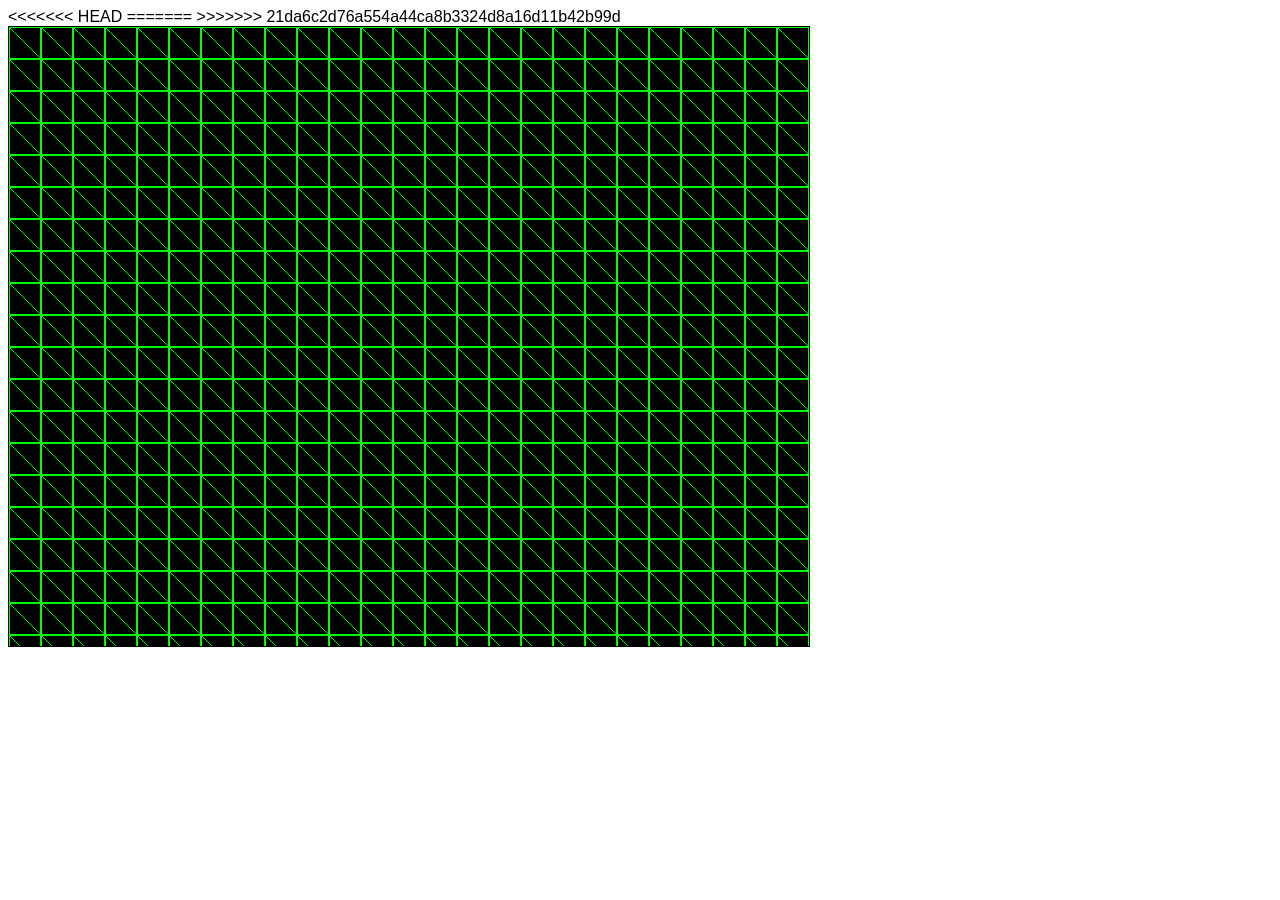
==== finalGame/index.html @ 874dab7b "commiting again to push" ====
<!DOCTYPE html> 
<html lang="en"> 
<head> 
	<meta charset="UTF-8" />
	<title>hi grader</title>
	<script type="text/javascript" src="../framework/phaser.min.js"></script>
<<<<<<< HEAD
	<script type="text/javascript" src="js/MainMenu.js"></script>
	<script type="text/javascript" src="js/Play.js"></script>
	<script type="text/javascript" src="js/GameOver.js"></script>
	<script type="text/javascript" src="js/Planet.js"></script>
	<script type="text/javascript" src="js/Instructions.js"></script>
=======
	<script type="text/javascript" src="js/states/MainMenu.js"></script>
	<script type="text/javascript" src="js/states/Play.js"></script>
	<script type="text/javascript" src="js/states/GameOver.js"></script>
	<script type="text/javascript" src="js/prefabs/Planet.js"></script>
	<script type="text/javascript" src="js/prefabs/Trail.js"></script>
>>>>>>> 21da6c2d76a554a44ca8b3324d8a16d11b42b99d
	
	<link rel="stylesheet" type="text/css" href="css/styles.css">
</head>
<body>
	<!-- We don't need anything in the <body> -->
	<!-- Phaser will make the <canvas> element for us 👍 -->
</body>
</html>
---- finalGame/css/styles.css ----
body {
	font-family: Helvetica;
}

canvas {
	border: 1px solid black;
}
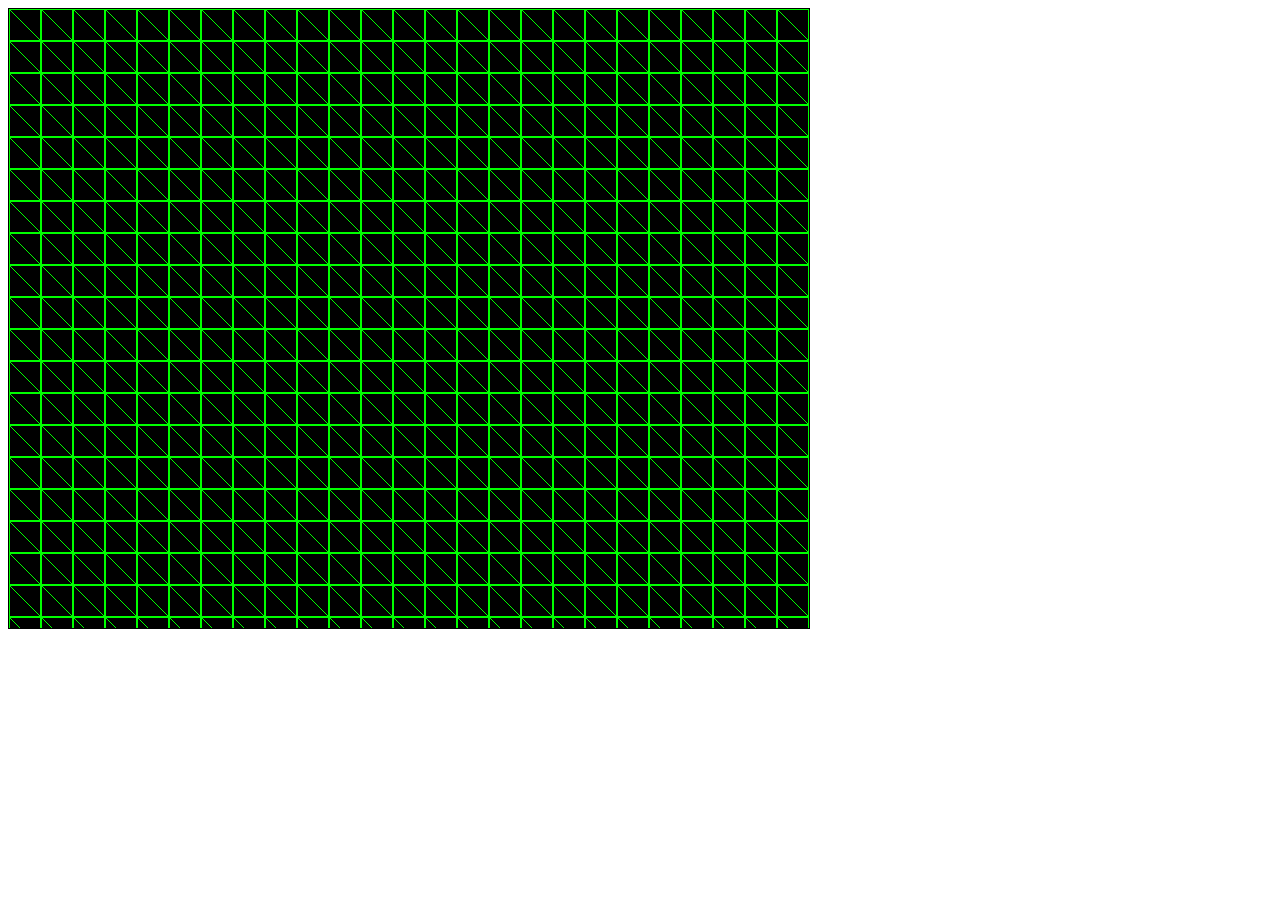
==== commit e3036316: "Last commit before branching, cleaned up files" ====
--- a/finalGame/index.html
+++ b/finalGame/index.html
@@ -3,20 +3,14 @@
 <head> 
 	<meta charset="UTF-8" />
 	<title>hi grader</title>
+	
 	<script type="text/javascript" src="../framework/phaser.min.js"></script>
-<<<<<<< HEAD
-	<script type="text/javascript" src="js/MainMenu.js"></script>
-	<script type="text/javascript" src="js/Play.js"></script>
-	<script type="text/javascript" src="js/GameOver.js"></script>
-	<script type="text/javascript" src="js/Planet.js"></script>
-	<script type="text/javascript" src="js/Instructions.js"></script>
-=======
 	<script type="text/javascript" src="js/states/MainMenu.js"></script>
+	<script type="text/javascript" src="js/states/Instructions.js"></script>
 	<script type="text/javascript" src="js/states/Play.js"></script>
 	<script type="text/javascript" src="js/states/GameOver.js"></script>
 	<script type="text/javascript" src="js/prefabs/Planet.js"></script>
 	<script type="text/javascript" src="js/prefabs/Trail.js"></script>
->>>>>>> 21da6c2d76a554a44ca8b3324d8a16d11b42b99d
 	
 	<link rel="stylesheet" type="text/css" href="css/styles.css">
 </head>
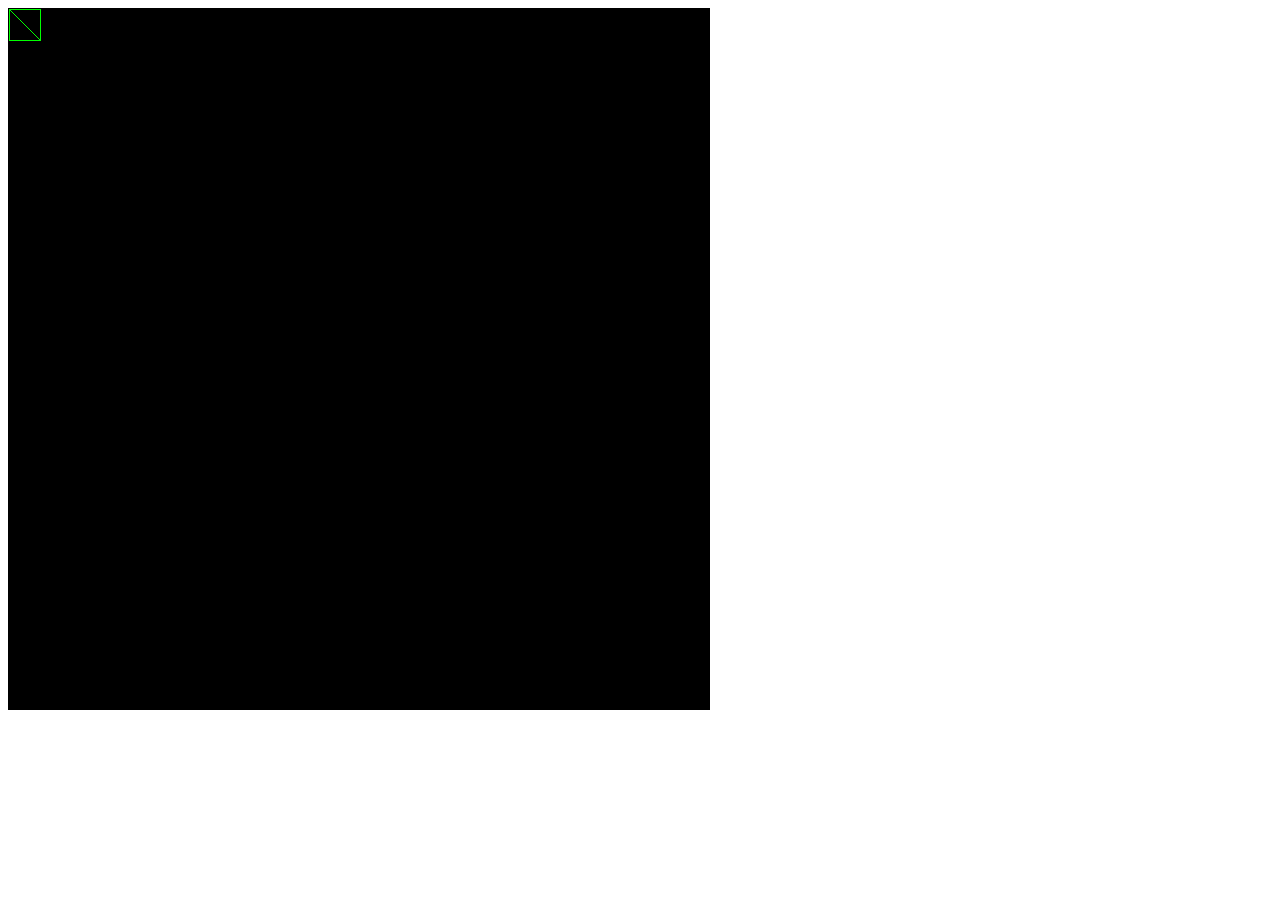
==== commit 58785bc3: "Made a camera center prefab, and worked on the trail, the trail is not finished yet" ====
--- a/finalGame/index.html
+++ b/finalGame/index.html
@@ -9,6 +9,7 @@
 	<script type="text/javascript" src="js/states/Instructions.js"></script>
 	<script type="text/javascript" src="js/states/Play.js"></script>
 	<script type="text/javascript" src="js/states/GameOver.js"></script>
+	<script type="text/javascript" src="js/prefabs/CameraCenter.js"></script>
 	<script type="text/javascript" src="js/prefabs/Planet.js"></script>
 	<script type="text/javascript" src="js/prefabs/Trail.js"></script>
 	
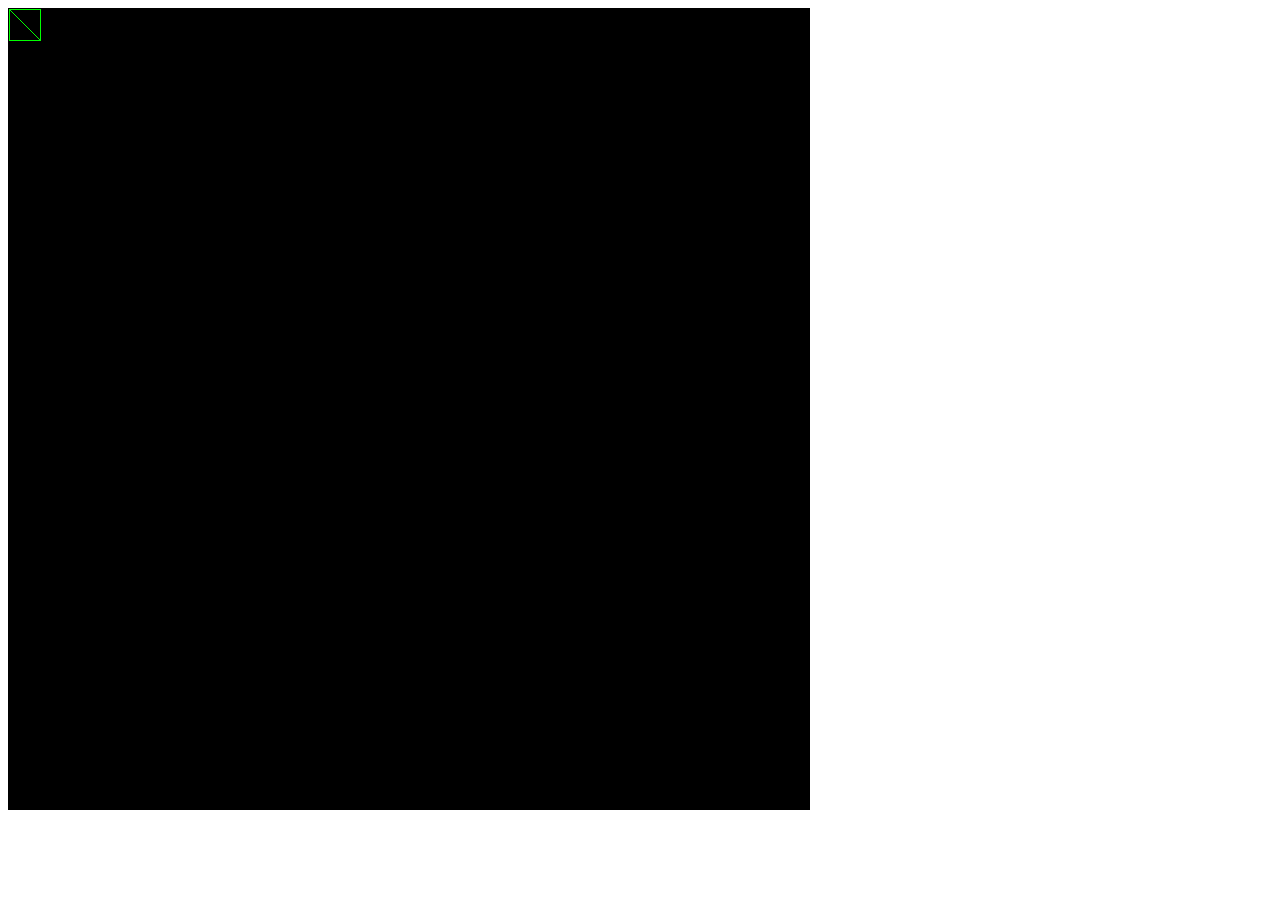
==== commit ec3f6bd2: "Implemented Death Animation among other less glamorous things - renamed planet to GBody (gravity bod" ====
--- a/finalGame/index.html
+++ b/finalGame/index.html
@@ -10,7 +10,7 @@
 	<script type="text/javascript" src="js/states/Play.js"></script>
 	<script type="text/javascript" src="js/states/GameOver.js"></script>
 	<script type="text/javascript" src="js/prefabs/CameraCenter.js"></script>
-	<script type="text/javascript" src="js/prefabs/Planet.js"></script>
+	<script type="text/javascript" src="js/prefabs/GBody.js"></script>
 	<script type="text/javascript" src="js/prefabs/Trail.js"></script>
 	
 	<link rel="stylesheet" type="text/css" href="css/styles.css">
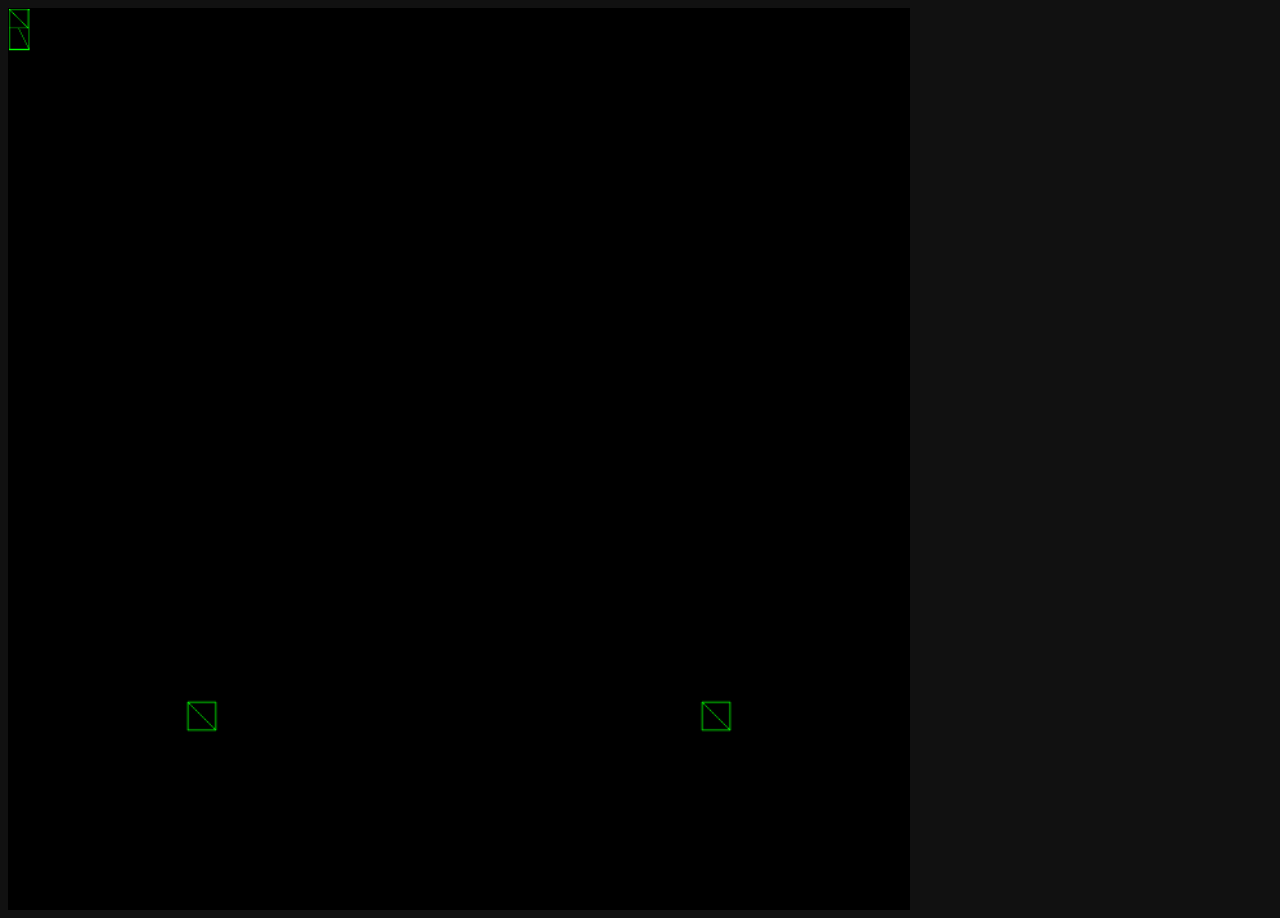
==== commit a9d66dd0: "Music is almost completely implemented, Pregame and Tutorial states are set up but need content" ====
--- a/finalGame/index.html
+++ b/finalGame/index.html
@@ -6,7 +6,8 @@
 	
 	<script type="text/javascript" src="../framework/phaser.min.js"></script>
 	<script type="text/javascript" src="js/states/MainMenu.js"></script>
-	<script type="text/javascript" src="js/states/Instructions.js"></script>
+	<script type="text/javascript" src="js/states/Tutorial.js"></script>
+	<script type="text/javascript" src="js/states/PreGame.js"></script>
 	<script type="text/javascript" src="js/states/Play.js"></script>
 	<script type="text/javascript" src="js/states/GameOver.js"></script>
 	<script type="text/javascript" src="js/prefabs/CameraCenter.js"></script>
--- a/finalGame/css/styles.css
+++ b/finalGame/css/styles.css
@@ -1,5 +1,6 @@
 body {
 	font-family: Helvetica;
+	background-color: #111111;
 }
 
 canvas {
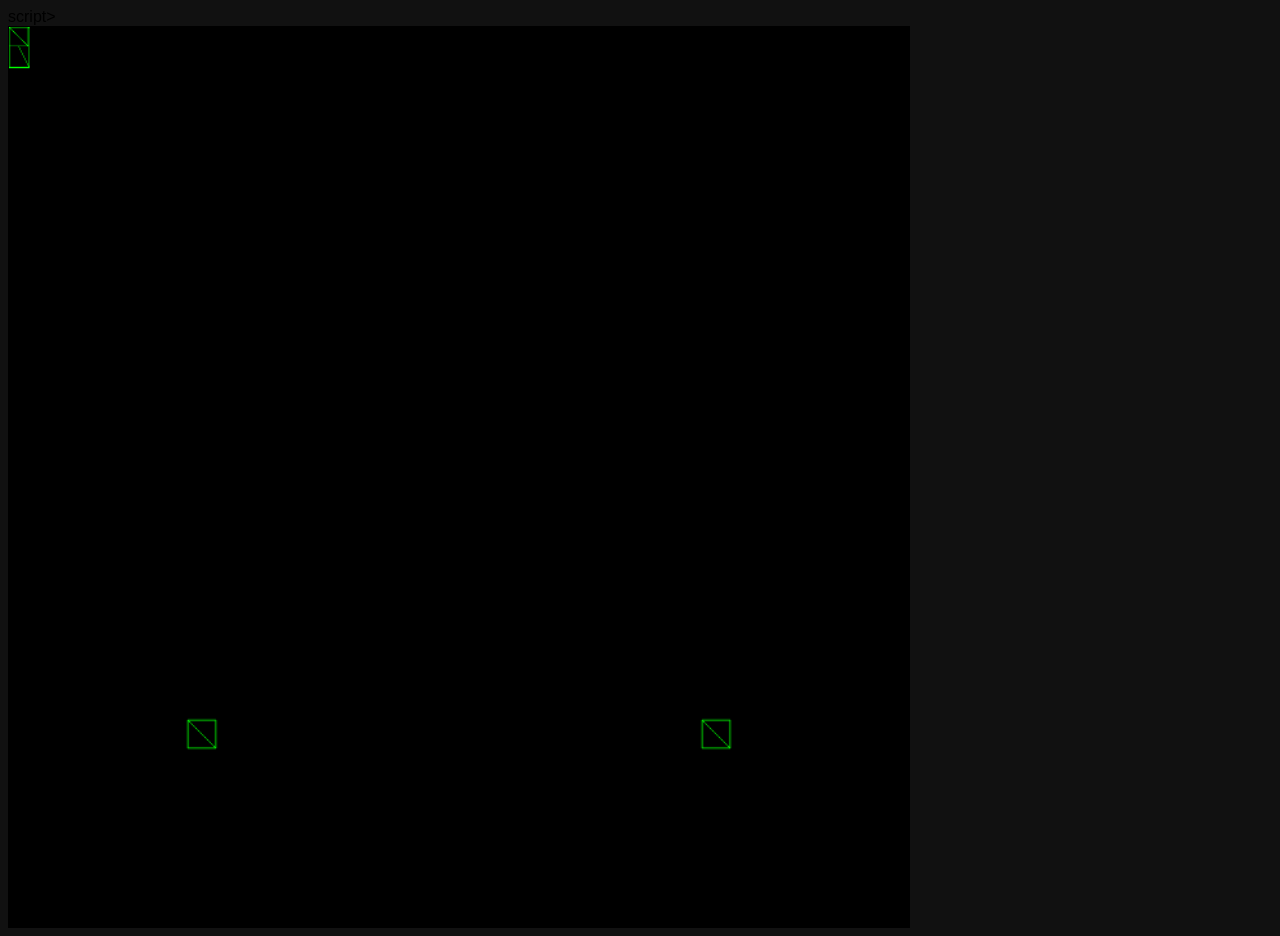
==== commit a3ca2049: "Added nathan, also tweaked some stuff for the debris" ====
--- a/finalGame/index.html
+++ b/finalGame/index.html
@@ -9,10 +9,9 @@
 	<script type="text/javascript" src="js/states/Tutorial.js"></script>
 	<script type="text/javascript" src="js/states/PreGame.js"></script>
 	<script type="text/javascript" src="js/states/Play.js"></script>
-	<script type="text/javascript" src="js/states/GameOver.js"></script>
-	<script type="text/javascript" src="js/prefabs/CameraCenter.js"></script>
+	<script type="text/javascript" src="js/states/GameOver.js"></script>script>
 	<script type="text/javascript" src="js/prefabs/GBody.js"></script>
-	<script type="text/javascript" src="js/prefabs/Trail.js"></script>
+	<script type="text/javascript" src="js/prefabs/ScrollingMenu.js"></script>
 	
 	<link rel="stylesheet" type="text/css" href="css/styles.css">
 </head>
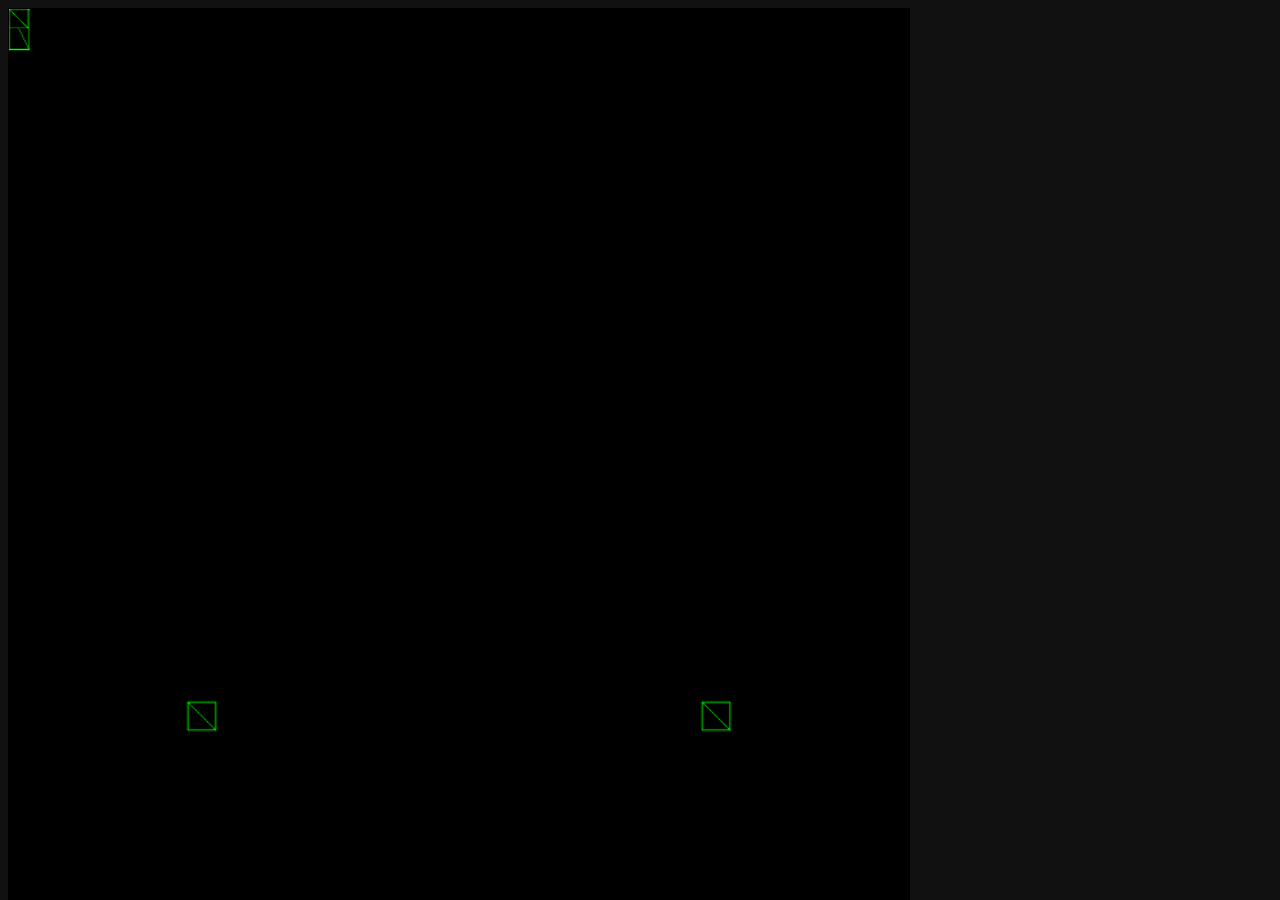
==== commit 442ba663: "commiting to merge" ====
--- a/finalGame/index.html
+++ b/finalGame/index.html
@@ -9,7 +9,7 @@
 	<script type="text/javascript" src="js/states/Tutorial.js"></script>
 	<script type="text/javascript" src="js/states/PreGame.js"></script>
 	<script type="text/javascript" src="js/states/Play.js"></script>
-	<script type="text/javascript" src="js/states/GameOver.js"></script>script>
+	<script type="text/javascript" src="js/states/GameOver.js"></script>
 	<script type="text/javascript" src="js/prefabs/GBody.js"></script>
 	<script type="text/javascript" src="js/prefabs/ScrollingMenu.js"></script>
 	
